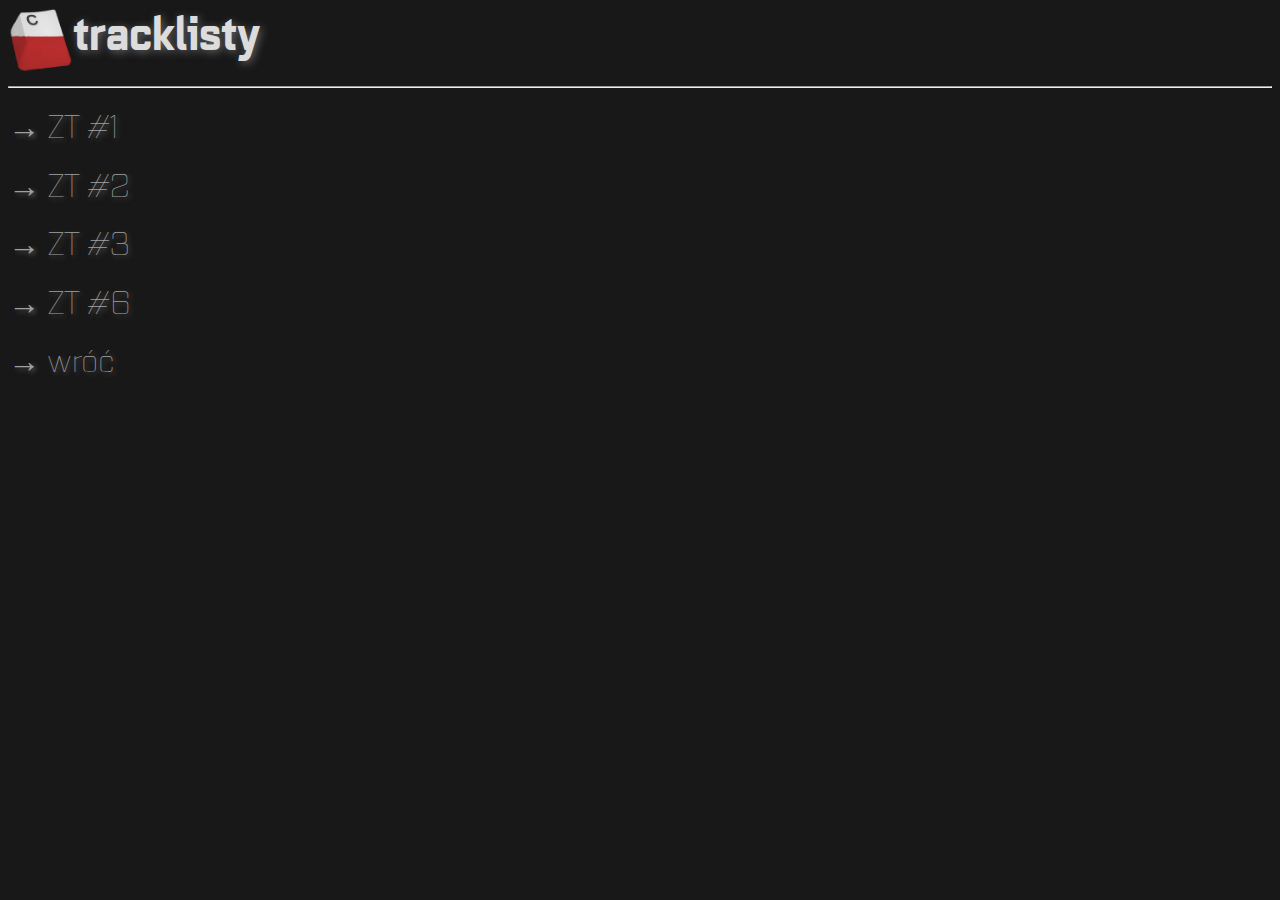
==== tracklisty/index.html @ 472393d4 "dodano nawigację po tracklistach" ====
<!DOCTYPE html>
<html lang="pl-PL">

<html>

<head>
	<meta charset="UTF-8">
	<link rel="icon" type="image/png" href="../images/avatar-nobg.png">
	<link rel="stylesheet" href="../style/main.css">
	<title>CrizerPL/tracklisty</title>
</head>

<body>
		<img src="../images/avatar-nobg.png" height="65" align="left">
		<maintitle>tracklisty</maintitle>
		<br>&nbsp;<hr>
		<a href="zt1_2019.html"> <h1> → ZT #1 </h1> </a>
		<a href="zt2_2019.html"> <h1> → ZT #2 </h1> </a>
		<a href="zt3_2019.html"> <h1> → ZT #3 </h1> </a>
		<a href="zt6.html"> <h1> → ZT #6 </h1> </a>
		<a href="../index.html"> <h1> → wróć </h1> </a>
		&nbsp;&nbsp;
		
</body>

</html>
---- style/main.css ----
@font-face {
	font-family: 'quarca-thin';
	src: url('QuarcaExtThin.otf')
}
@font-face {
	font-family: 'quarca-norm';
	src: url('QuarcaExtRegular.otf')
}
@font-face {
	font-family: 'quarca-bold';
	src: url('QuarcaNormBold.otf')
}
a {
	text-decoration: none;
	color: rgb(120, 145, 255);
}
body {
	background-color: rgb(24, 24, 24);
}
h1:hover {
	color: rgb(255, 255, 255);
}
h1 {
	font-family: quarca-thin;
	font-weight: normal;
	color: rgb(160, 160, 160);
	transition: color 0.5s;
	text-shadow: 2px 2px 5px #606060;
}
.mediaimg:hover {
	opacity: 1.0;
}
.mediaimg {
	opacity: 0.5;
	transition: opacity 0.5s;
	display: inline;
}
maintitle {
	font-size: 47px;
	font-family: quarca-bold;
	color: rgb(220, 220, 220);
	text-shadow: 2px 2px 9px #676767;
}
title2 {
	font-size: 28px;
	font-family: quarca-bold;
	color: rgb(220, 220, 220);
	text-shadow: 2px 2px 9px #676767;
}

rtext {
	font-size: 20px;
	font-family: quarca-norm;
	color: rgb(220,220,220);
}

hl1 {
	text-shadow: 0px 0px 3px #FFFF00;
}
hl2 {
	text-shadow: 0px 0px 4px #00F000;
}
hl3 {
	text-shadow: 0px 0px 4px #FF0000;
}
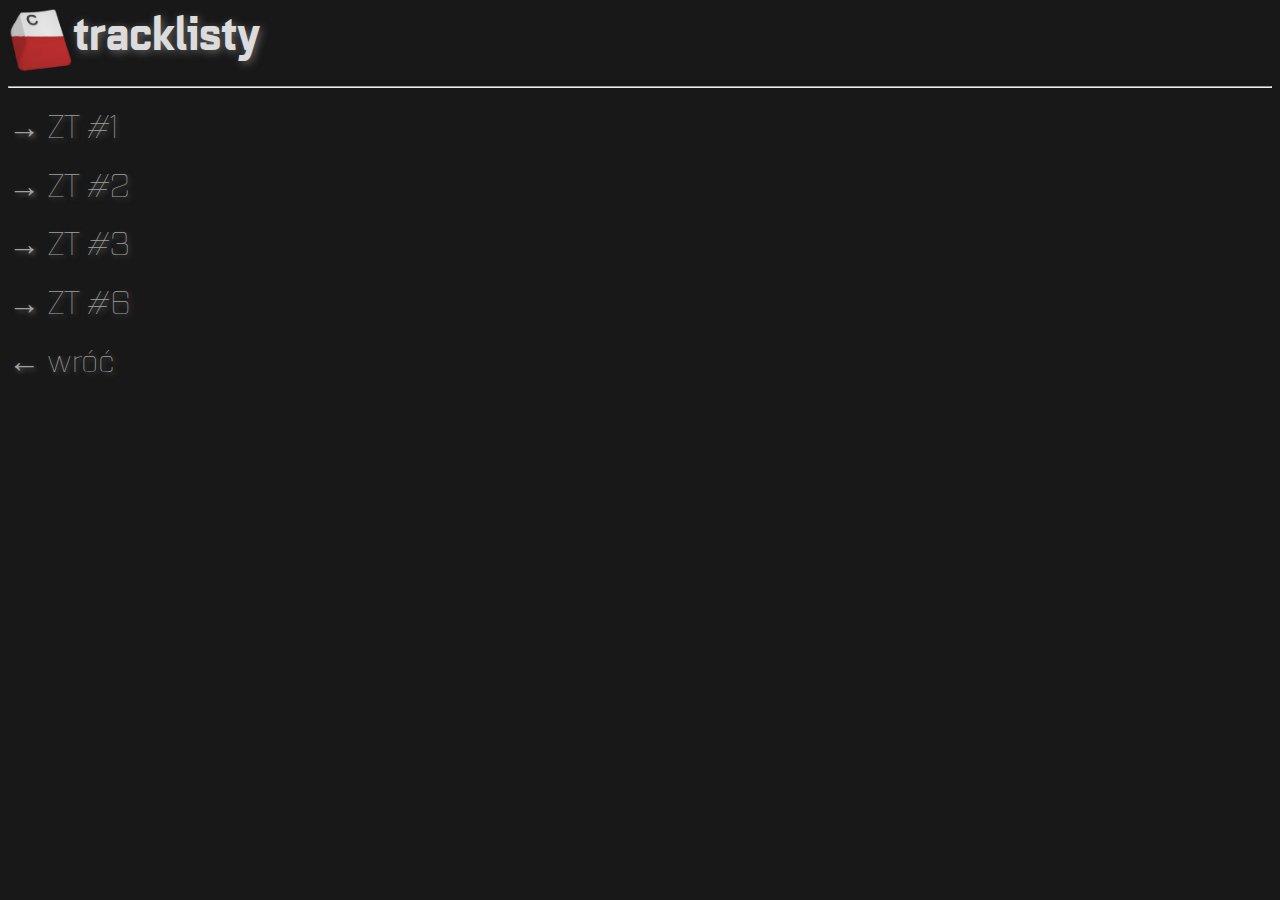
==== commit 0b8d0359: "kurwa nie w te strone" ====
--- a/tracklisty/index.html
+++ b/tracklisty/index.html
@@ -18,9 +18,9 @@
 		<a href="zt2_2019.html"> <h1> → ZT #2 </h1> </a>
 		<a href="zt3_2019.html"> <h1> → ZT #3 </h1> </a>
 		<a href="zt6.html"> <h1> → ZT #6 </h1> </a>
-		<a href="../index.html"> <h1> → wróć </h1> </a>
+		<a href="../index.html"> <h1> ← wróć </h1> </a>
 		&nbsp;&nbsp;
 		
 </body>
 
-</html>+</html>
